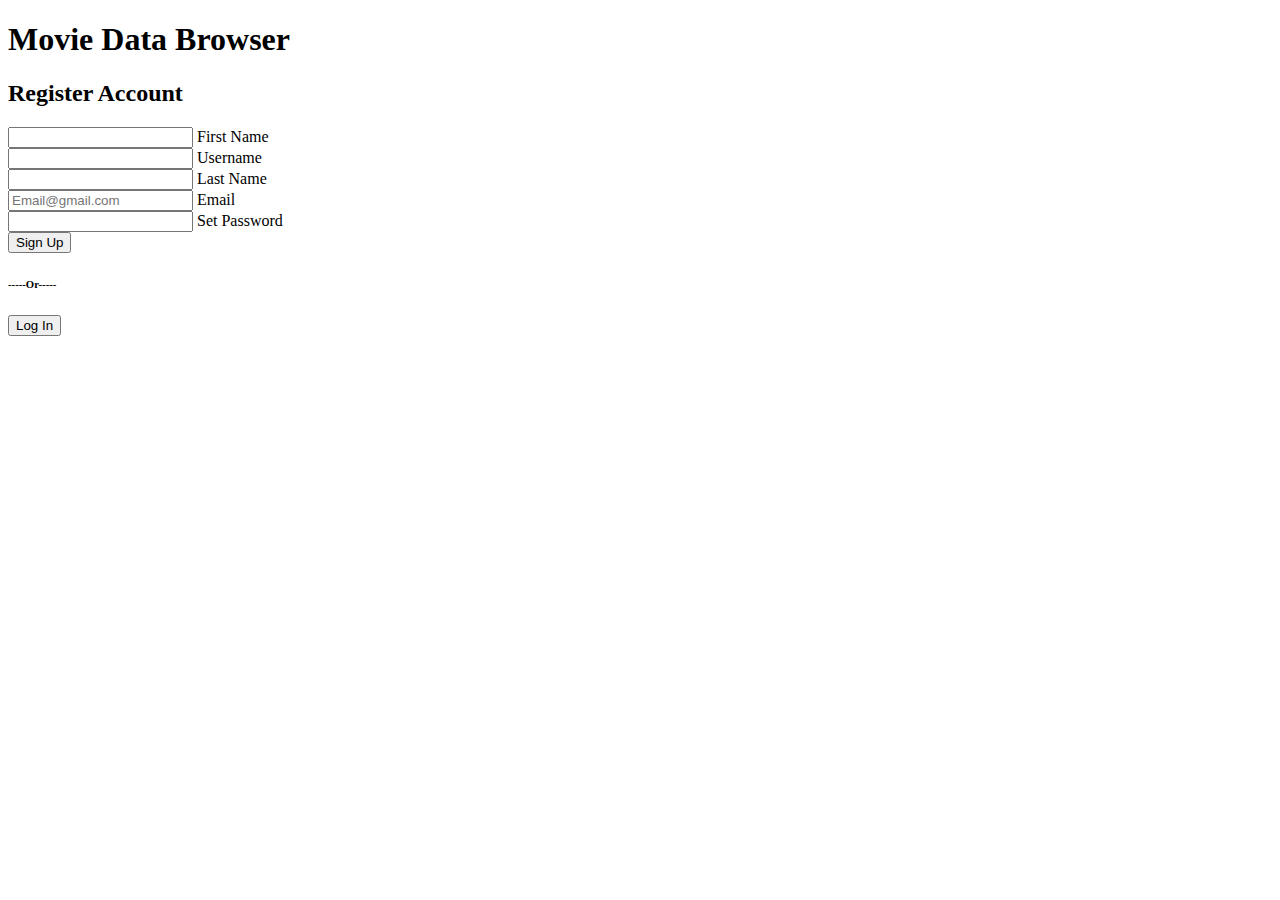
==== frontend/pages/index.html @ e50008b0 "ajax, and main content" ====
<!DOCTYPE html>
<html lang="en">
<head>
    <meta charset="UTF-8">
    <meta name="viewport" content="width=device-width, initial-scale=1.0">
    <title>Main Page</title>
</head>
<body>
    
    <div id="main-container">

        <div id="top-container">
            <h1>Movie Data Browser</h1>
        </div>

        <div id="left-container">
            <div id="registerContent"></div>
        </div>

        <div id="right-container">
            <div id="main-content">
        </div>

        <div id="bottom-container"></div>

    </div>

    <script src="../js/registerLoader.js"></script>
</body>
</html>
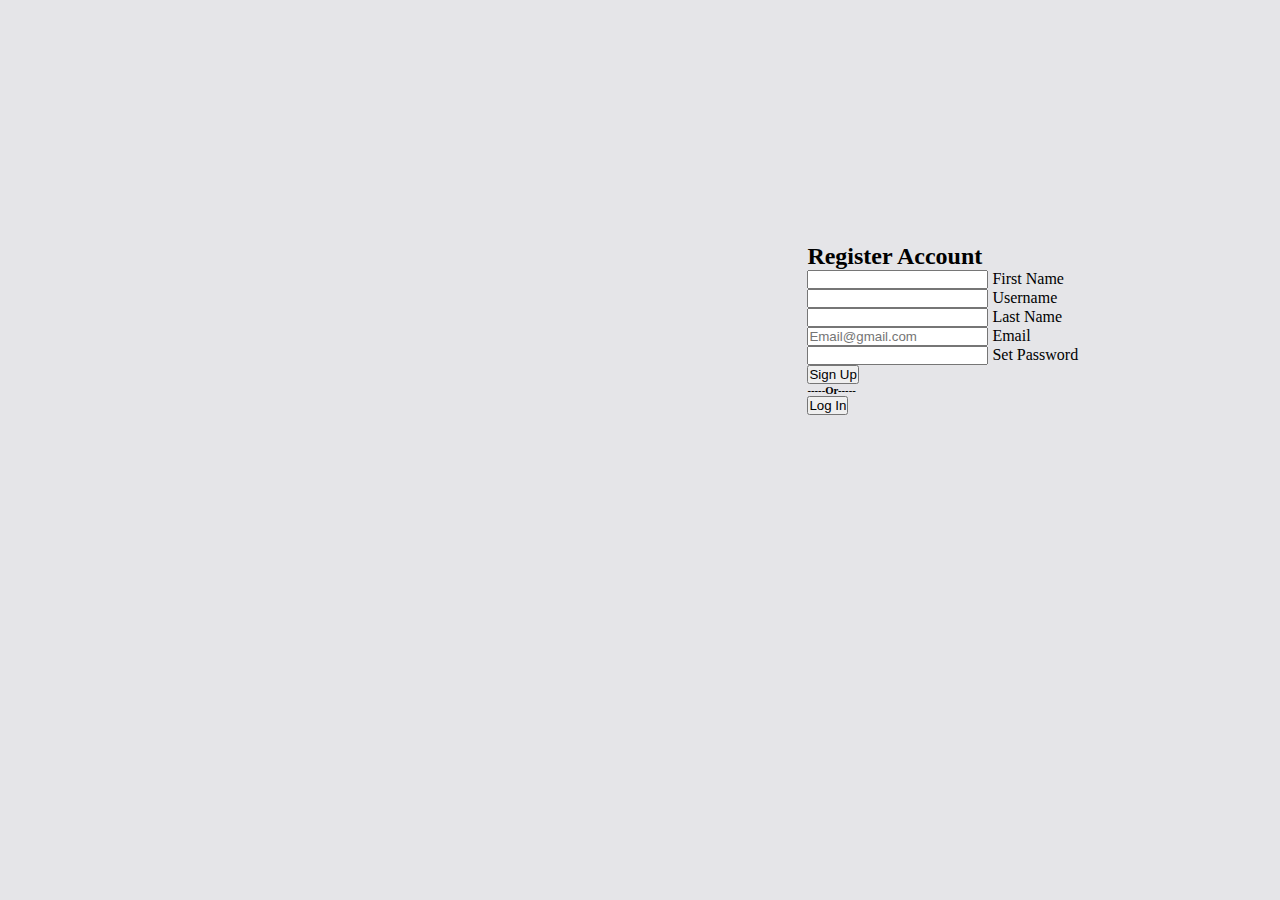
==== commit 897aeda0: "added grids to index file for each section" ====
--- a/frontend/pages/index.html
+++ b/frontend/pages/index.html
@@ -4,21 +4,20 @@
 <head>
     <meta charset="UTF-8">
     <meta name="viewport" content="width=device-width, initial-scale=1.0">
+    <link href="../index.css" rel="stylesheet">
     <title>Main Page</title>
 </head>
 <body>
     
     <div id="main-container">
 
-        <div id="top-container">
-            <h1>Movie Data Browser</h1>
-        </div>
+        <div id="top-container"></div>
 
-        <div id="left-container">
+        <div id="right-container">
             <div id="registerContent"></div>
         </div>
-
-        <div id="right-container">
+    
+        <div id="left-container">
             <div id="main-content">
         </div>
 
--- a/frontend/index.css
+++ b/frontend/index.css
@@ -0,0 +1,21 @@
+*{
+    margin: 0;
+    padding: 0;
+}
+
+#top-container{grid-area: top;}
+#left-container{grid-area: left;}
+#right-container{grid-area: right;}
+#bottom-container{grid-area: bottom;}
+
+#main-container{
+    display: grid;
+    grid-template-areas: 
+    "top top top top top"
+    "left left left left right"
+    "bottom bottom bottom bottom bottom";
+
+    background-color: #E5E5E8;
+    height: 100vh;
+    width: 100vw;
+}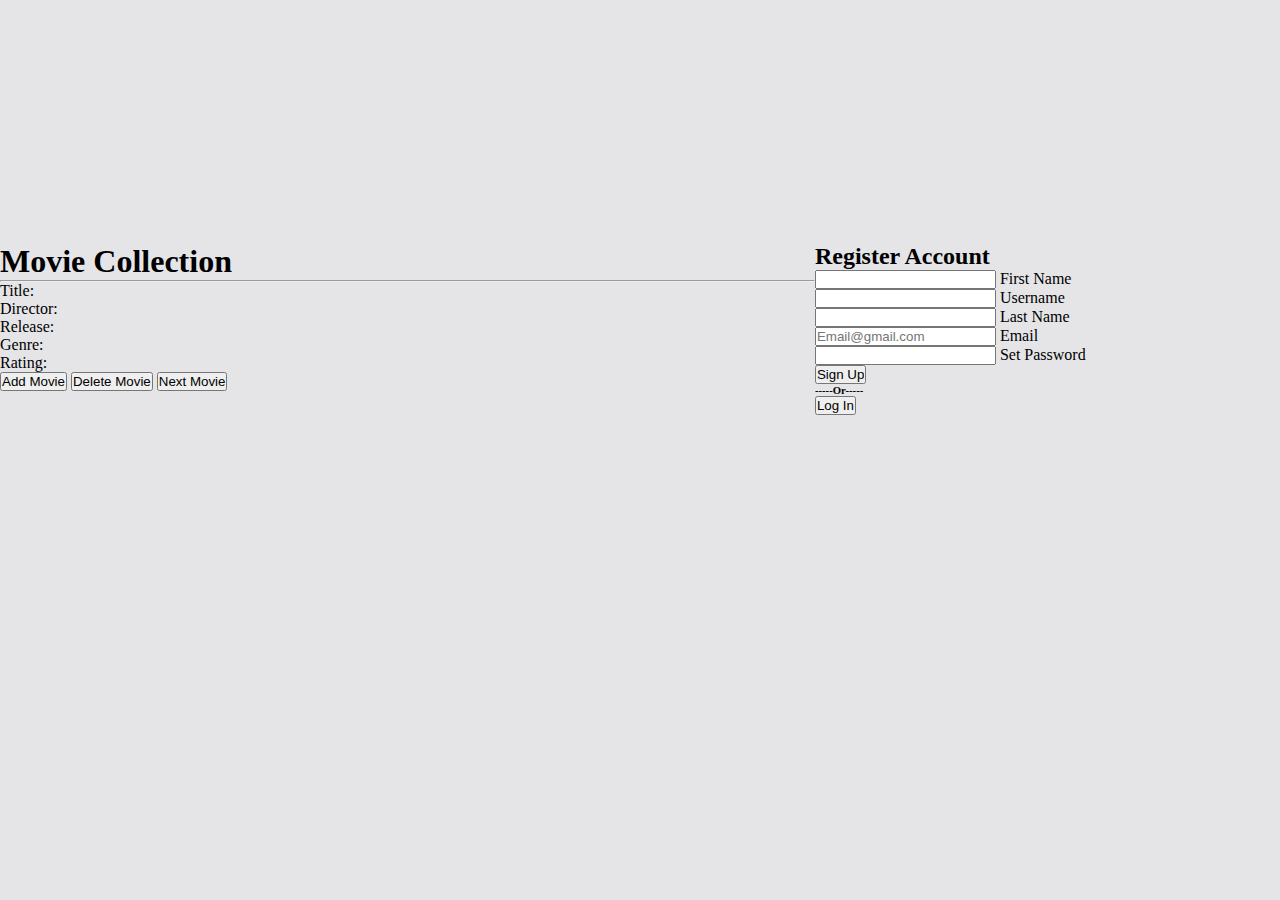
==== commit 62b570d3: "Main content AJAX" ====
--- a/frontend/pages/index.html
+++ b/frontend/pages/index.html
@@ -18,7 +18,7 @@
         </div>
     
         <div id="left-container">
-            <div id="main-content">
+            <div id="mainContent">
         </div>
 
         <div id="bottom-container"></div>
@@ -26,5 +26,7 @@
     </div>
 
     <script src="../js/registerLoader.js"></script>
+    <script src="../js/mainContentLoader.js"></script>
+
 </body>
 </html>--- a/frontend/index.css
+++ b/frontend/index.css
@@ -11,11 +11,12 @@
 #main-container{
     display: grid;
     grid-template-areas: 
-    "top top top top top"
-    "left left left left right"
-    "bottom bottom bottom bottom bottom";
+    "top top top top"
+    "left left left right"
+    "bottom bottom bottom bottom";
 
     background-color: #E5E5E8;
     height: 100vh;
     width: 100vw;
-}+}
+
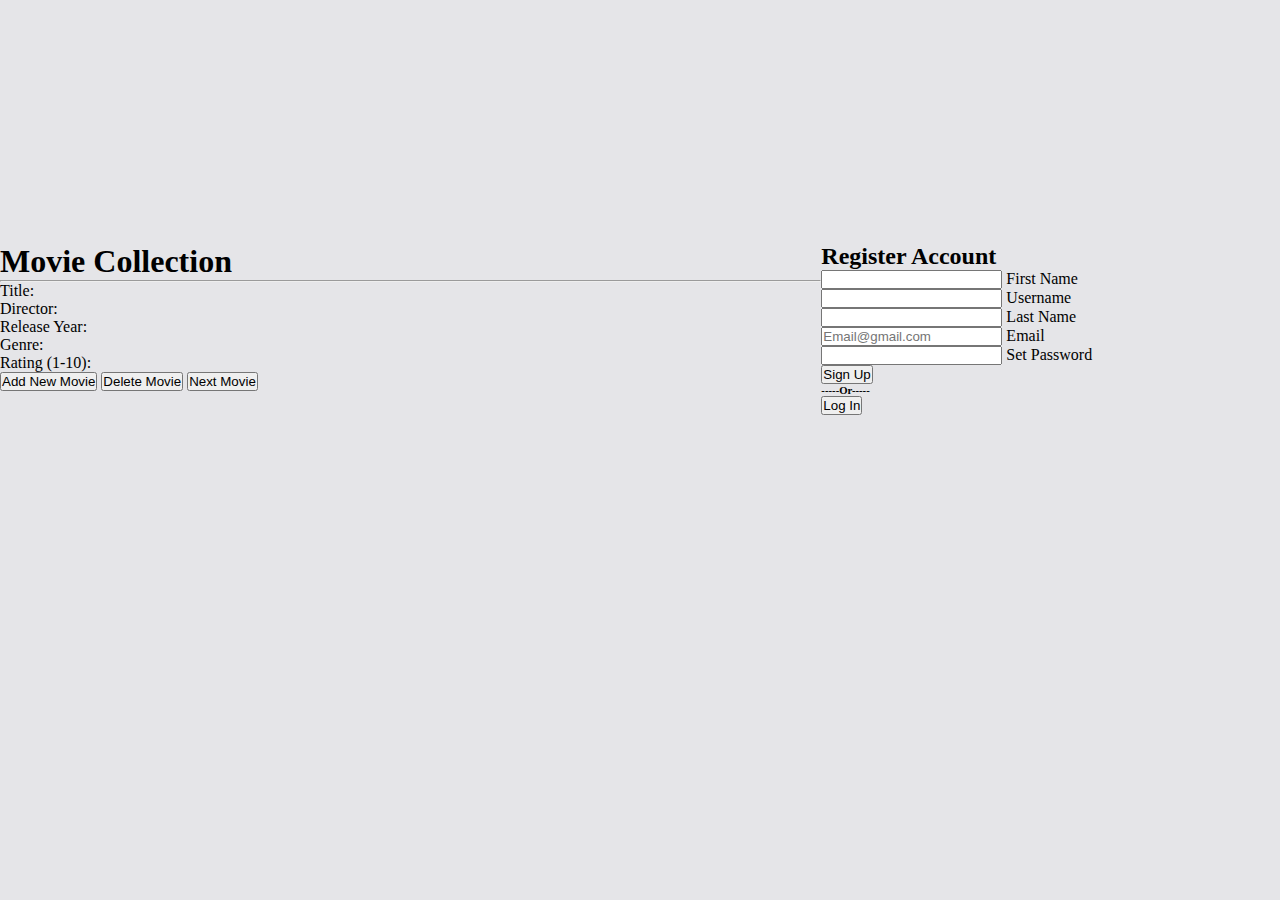
==== commit 9f060fe0: "added folder for loaders, updataed paths" ====
--- a/frontend/pages/index.html
+++ b/frontend/pages/index.html
@@ -25,8 +25,8 @@
 
     </div>
 
-    <script src="../js/registerLoader.js"></script>
-    <script src="../js/mainContentLoader.js"></script>
+    <script src="../js/loaders/registerLoader.js"></script>
+    <script src="../js/loaders/mainContentLoader.js"></script>
 
 </body>
 </html>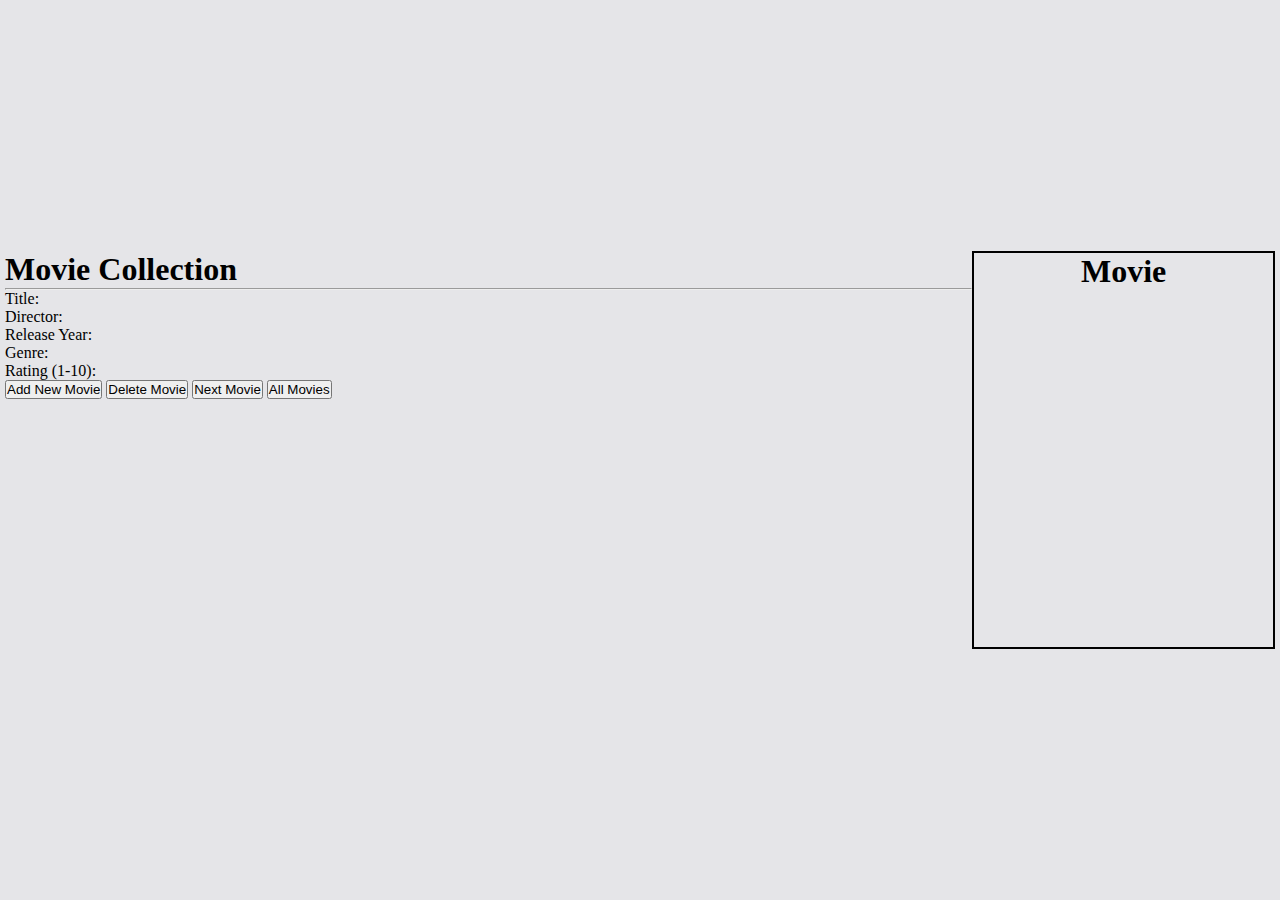
==== commit d2feea0b: "Removed register/login files, replaced with a movie poster container" ====
--- a/frontend/pages/index.html
+++ b/frontend/pages/index.html
@@ -14,7 +14,7 @@
         <div id="top-container"></div>
 
         <div id="right-container">
-            <div id="registerContent"></div>
+            <div id="currentMovie"></div>
         </div>
     
         <div id="left-container">
@@ -25,8 +25,8 @@
 
     </div>
 
-    <script src="../js/loaders/registerLoader.js"></script>
-    <script src="../js/loaders/mainContentLoader.js"></script>
+    <script type="module" src="../js/loaders/mainContentLoader.js"></script>
+    <script  src="../js/loaders/currentMovieLoader.js"></script>
 
 </body>
 </html>--- a/frontend/index.css
+++ b/frontend/index.css
@@ -20,3 +20,12 @@
     width: 100vw;
 }
 
+#main-container #right-container{
+    border: 2px solid black;
+    margin-right: 5px;
+}
+
+#main-container #left-container{
+    margin-left: 5px;
+}
+
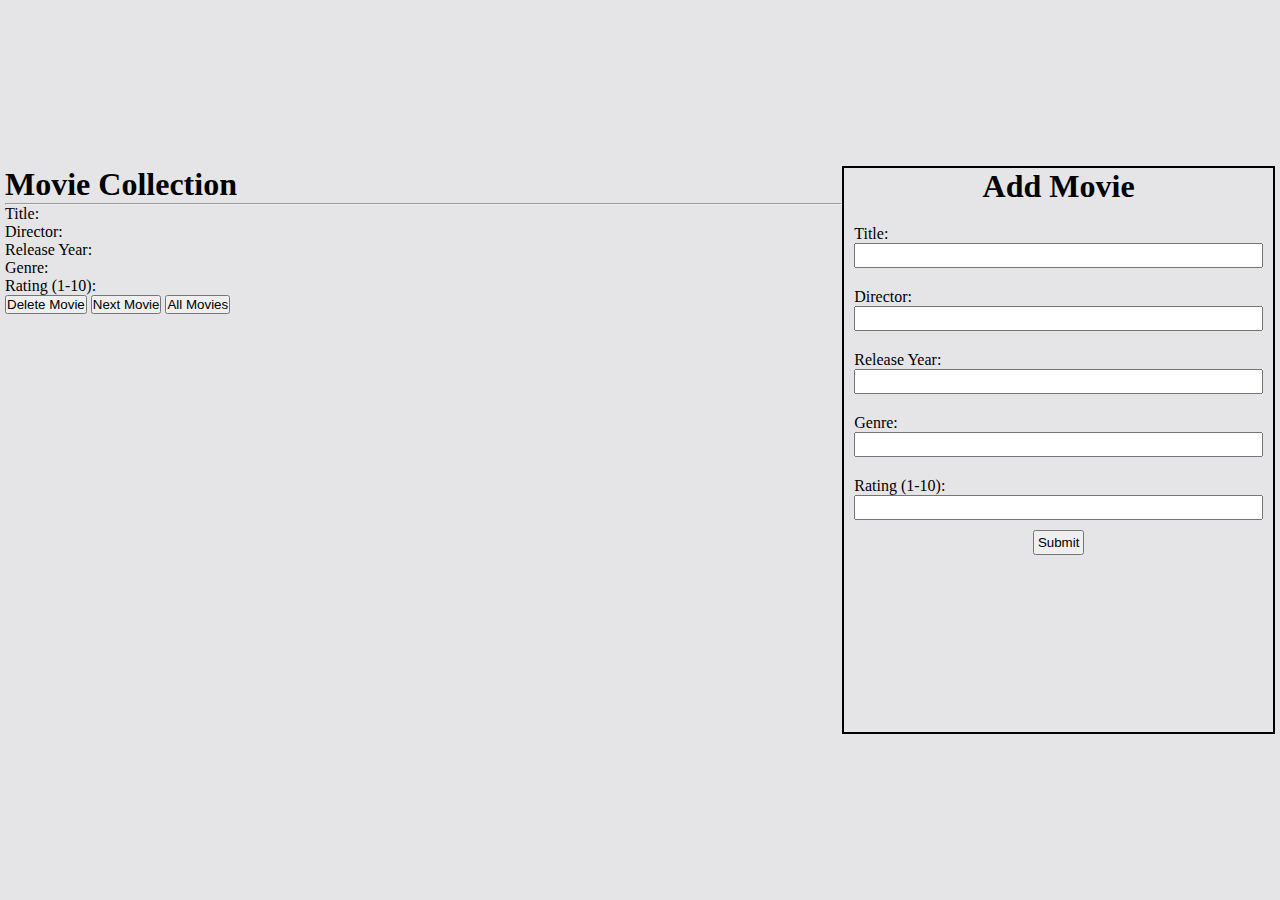
==== commit f459c091: "added form styles" ====
--- a/frontend/pages/index.html
+++ b/frontend/pages/index.html
@@ -26,7 +26,7 @@
     </div>
 
     <script type="module" src="../js/loaders/mainContentLoader.js"></script>
-    <script  src="../js/loaders/currentMovieLoader.js"></script>
+    <script  type= "module" src="../js/loaders/addMovieLoader.js"></script>
 
 </body>
 </html>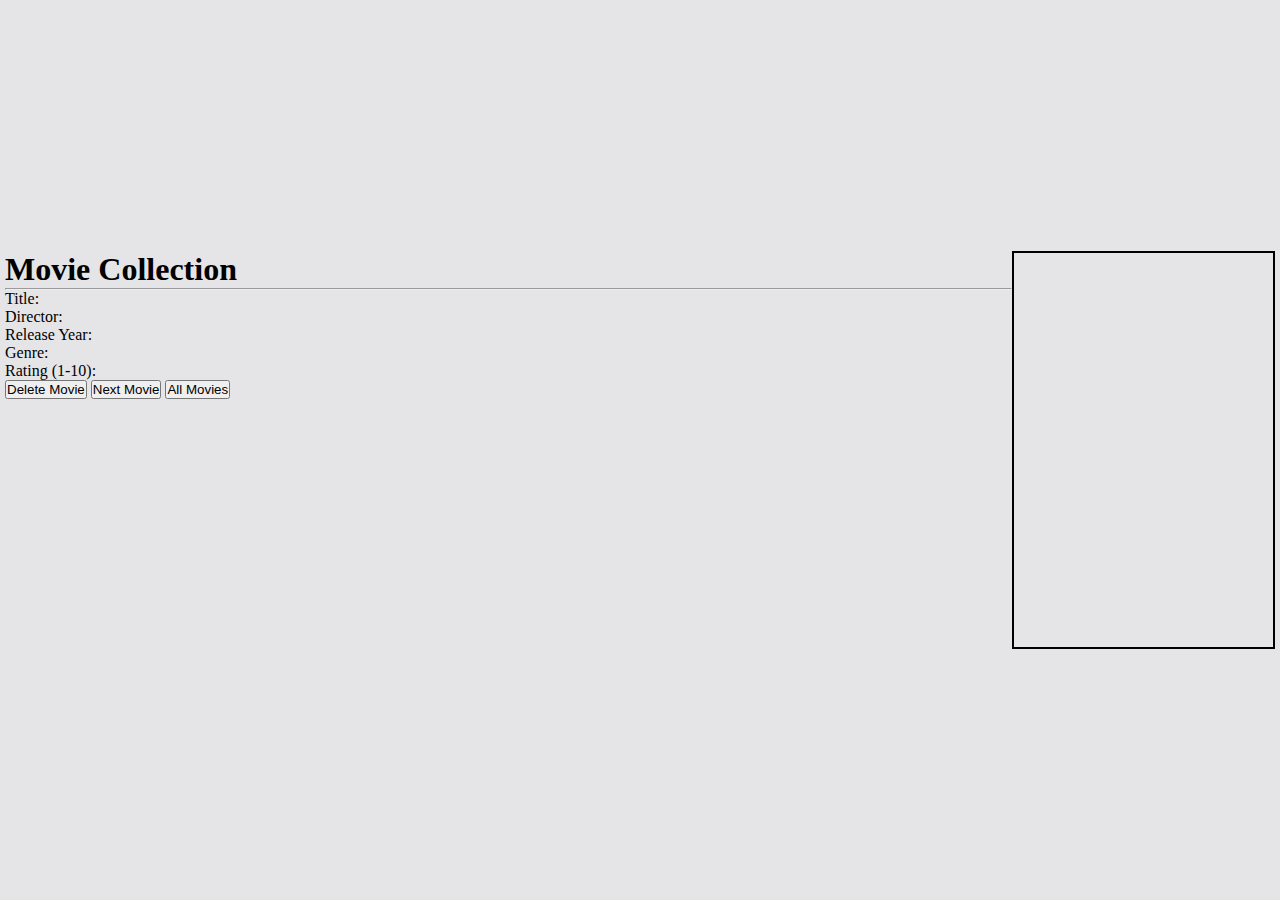
==== commit a0a32edd: "." ====
--- a/frontend/pages/index.html
+++ b/frontend/pages/index.html
@@ -14,7 +14,7 @@
         <div id="top-container"></div>
 
         <div id="right-container">
-            <div id="currentMovie"></div>
+            <div id="addMovie"></div>
         </div>
     
         <div id="left-container">
